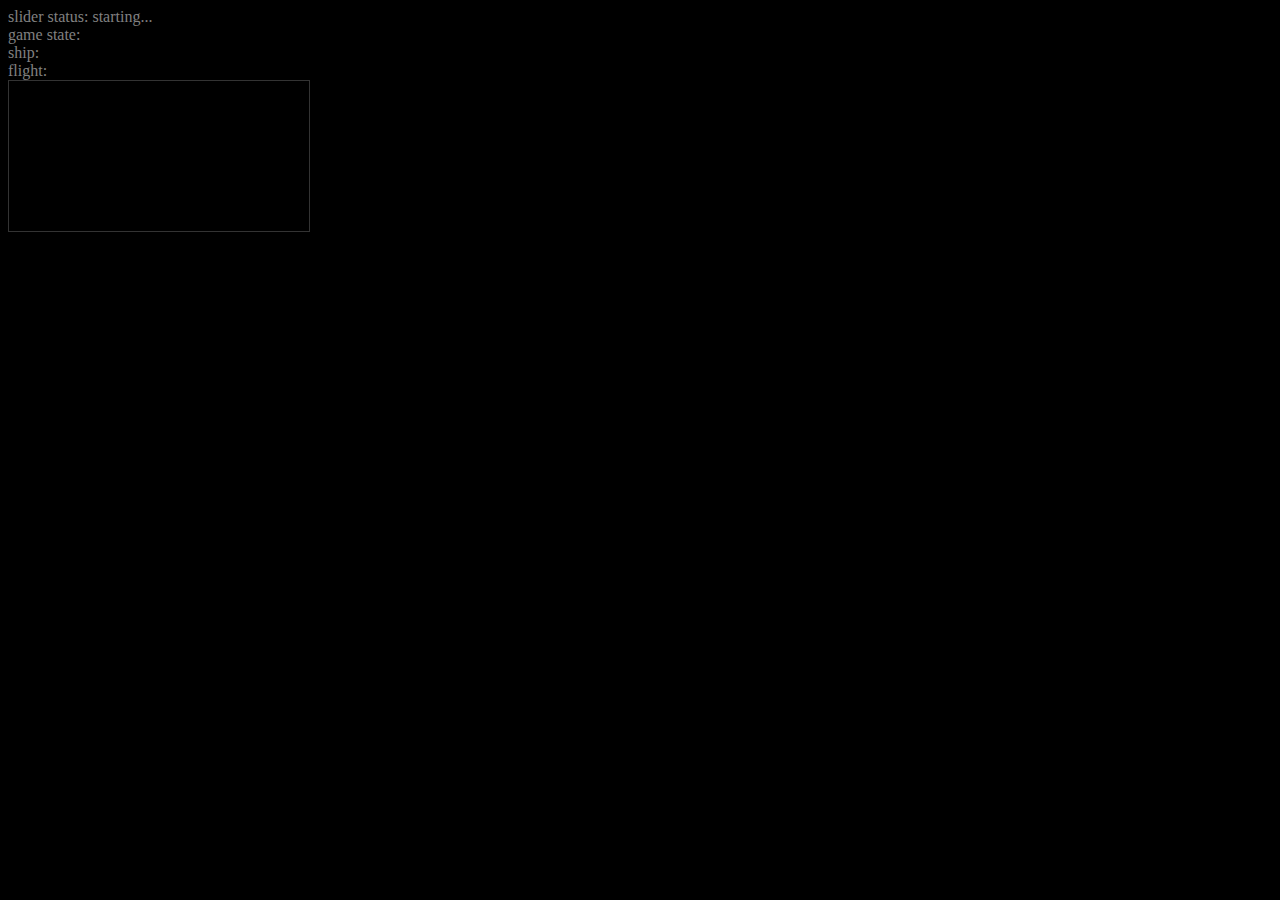
==== index.html @ 11deab9d "some new graphics. new game-wide state variable" ====
<!DOCTYPE html>
<html>
  <head>
    <meta charset="utf-8"></meta>
    <title>lander</title>
    <link rel="stylesheet" type="text/css" href="style.css"/>
  </head>
  <body>
    <div>slider status: <span id="status">starting...</span></div>
    <div>game state: <span id="state"></span></div>
    <div>ship: <span id="ship"></span></div>
    <div>flight: <span id="flight"></span></div>
<canvas id="game"></canvas>
    <script type="text/javascript" src="jslib/jquery-1.9.1.min.js"></script>
    <script type="text/javascript" src="jslib/paperjs-nightly/lib/paper.js"></script>
    <script type="text/javascript" src="websocket.js"></script>
    <script type="text/javascript" src="particles.js"></script>
    <script type="text/javascript" src="columns.js"></script>
    <script type="text/javascript" src="radar.js"></script>
    <script type="text/javascript" src="ship.js"></script>
    <script type="text/javascript" src="menus.js"></script>
    <script type="text/javascript" src="mechanics.js"></script>
    <script type="text/javascript" src="lander.js"></script>
  </body>
</html>
---- style.css ----
body {
    background: black;
    color: gray;
}
#game {
    border: 1px solid #333;
    background: #000;
}
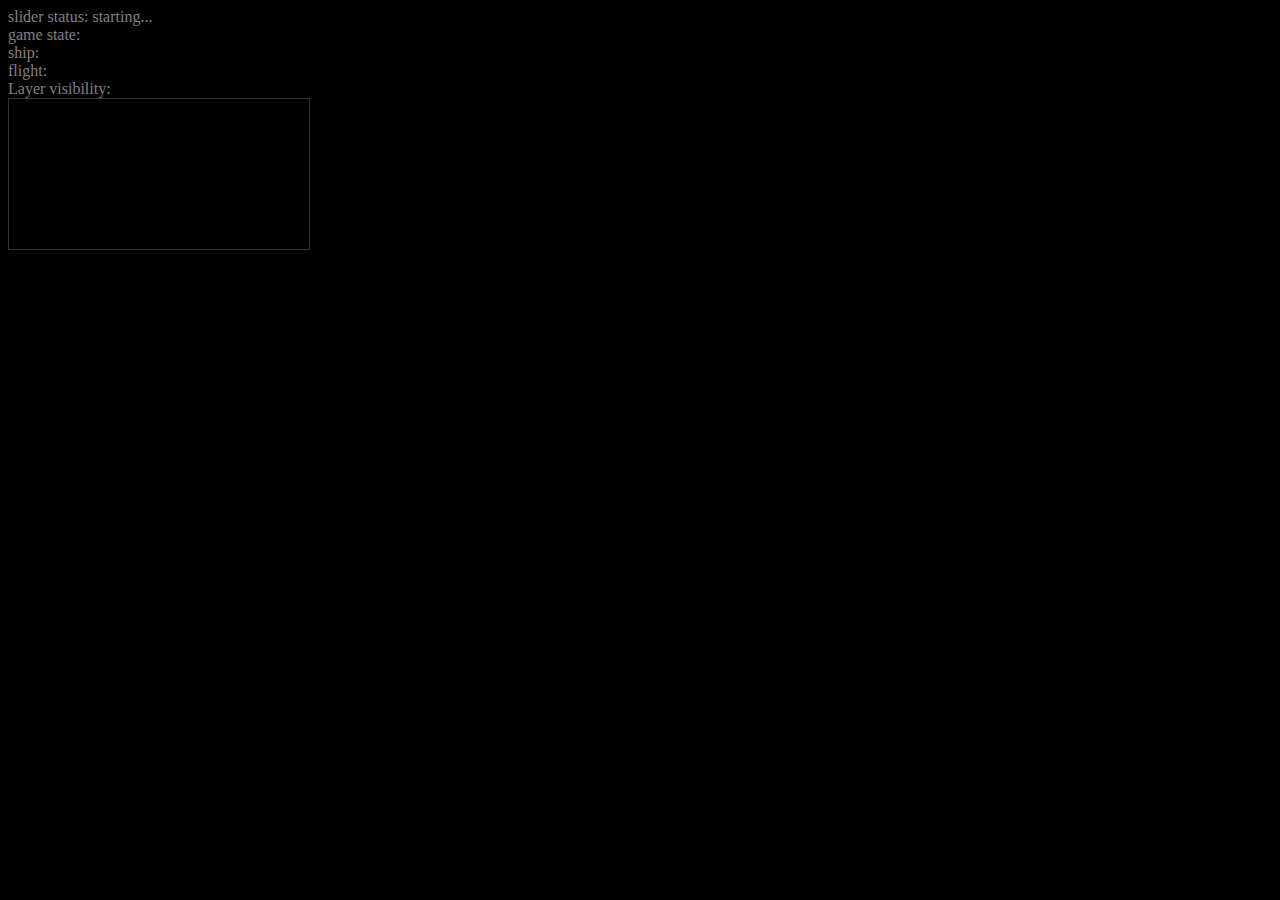
==== commit 58ac6874: "big rewrite of all layers. patch doesn't include some art that it depends on" ====
--- a/index.html
+++ b/index.html
@@ -10,16 +10,25 @@
     <div>game state: <span id="state"></span></div>
     <div>ship: <span id="ship"></span></div>
     <div>flight: <span id="flight"></span></div>
+    <div id="layerSwitches">Layer visibility: </div>
 <canvas id="game"></canvas>
     <script type="text/javascript" src="jslib/jquery-1.9.1.min.js"></script>
     <script type="text/javascript" src="jslib/paperjs-nightly/lib/paper.js"></script>
+    <script type="text/javascript" src="jslib/stats.min.js"></script>
+    <script type="text/javascript" src="jslib/async.js"></script>
+    <script type="text/javascript" src="jslib/underscore-1.4.4-min.js"></script>
     <script type="text/javascript" src="websocket.js"></script>
     <script type="text/javascript" src="particles.js"></script>
+    <script type="text/javascript" src="tilesource.js"></script>
     <script type="text/javascript" src="columns.js"></script>
     <script type="text/javascript" src="radar.js"></script>
     <script type="text/javascript" src="ship.js"></script>
     <script type="text/javascript" src="menus.js"></script>
+    <script type="text/javascript" src="jewels.js"></script>
     <script type="text/javascript" src="mechanics.js"></script>
+    <script type="text/javascript" src="rollers.js"></script>
+    <script type="text/javascript" src="sound.js"></script>
+    <script type="text/javascript" src="staticitems.js"></script>
     <script type="text/javascript" src="lander.js"></script>
   </body>
 </html>
--- a/style.css
+++ b/style.css
@@ -5,4 +5,7 @@
 #game {
     border: 1px solid #333;
     background: #000;
+}
+.vis {
+    color: green;
 }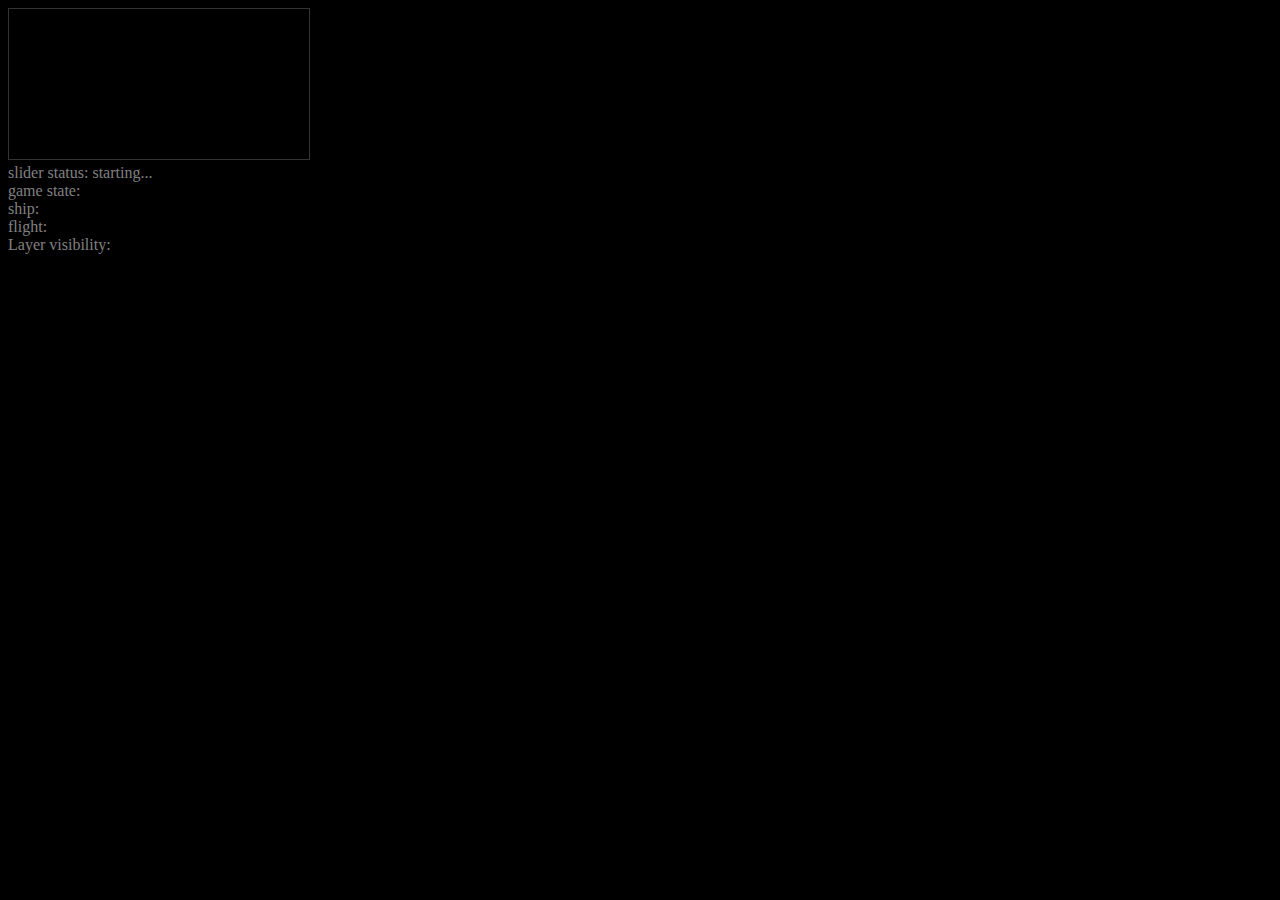
==== commit 953734b4: "touchups to make things presentable. adjust flight params again" ====
--- a/index.html
+++ b/index.html
@@ -6,12 +6,13 @@
     <link rel="stylesheet" type="text/css" href="style.css"/>
   </head>
   <body>
+ <canvas id="game"></canvas>
     <div>slider status: <span id="status">starting...</span></div>
     <div>game state: <span id="state"></span></div>
     <div>ship: <span id="ship"></span></div>
     <div>flight: <span id="flight"></span></div>
     <div id="layerSwitches">Layer visibility: </div>
-<canvas id="game"></canvas>
+
     <script type="text/javascript" src="jslib/jquery-1.9.1.min.js"></script>
     <script type="text/javascript" src="jslib/paperjs-nightly/lib/paper.js"></script>
     <script type="text/javascript" src="jslib/stats.min.js"></script>
